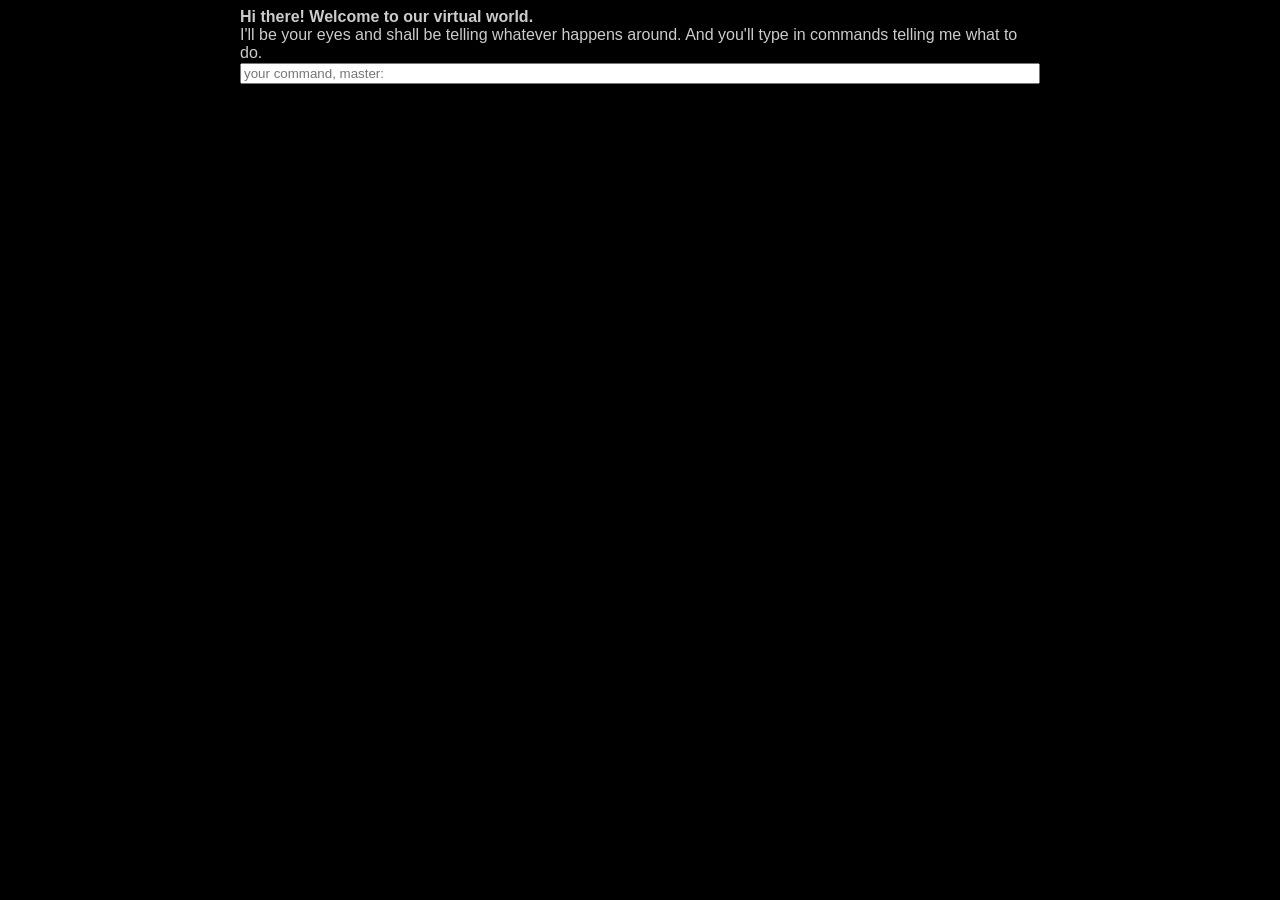
==== client/index.html @ aed7fe29 "client template" ====
<html>
<head>
  <meta charset="utf-8"/>
  <meta name="viewport" content="width=device-width, initial-scale=1"/>
  <title>MiniMUD</title>
  <style>
    body {font-family: sans-serif; background-color: #000; color: #ccc }
    input { width: 100%}
    .useract { color: #bbf; font-weight: bold }
    @media screen and (orientation: landscape) {
      div{ width: 800px; margin: 1px auto; }
    }
}  </style>
</head>
<body>

<div class="machine">
  <b>Hi there! Welcome to our virtual world.</b>
  <br/>
  I'll be your eyes and shall be telling whatever happens around.
  And you'll type in commands telling me what to do.
</div>

<div>
  <input type="text" id="command" placeholder="your command, master:"/>
</div>
<script>

var input = document.getElementById('command');

input.onkeydown = function() {
    if (event.key != 'Enter') return;
    var cmd = input.value.trim();
    if (cmd == '') return;
    addDiv('useract', cmd);
    setTimeout(() => addDiv('machine', 'Sorry I do not understand'), 700);
    input.value = '';
}

function addDiv(cls, text) {
    var div = document.createElement('div');
    div.classList.add(cls);
    div.innerText = text;
    document.body.insertBefore(div, input.parentElement);
    document.body.scrollTo(0, document.body.scrollHeight - document.body.clientHeight);
}

</script>
</body>
</html>
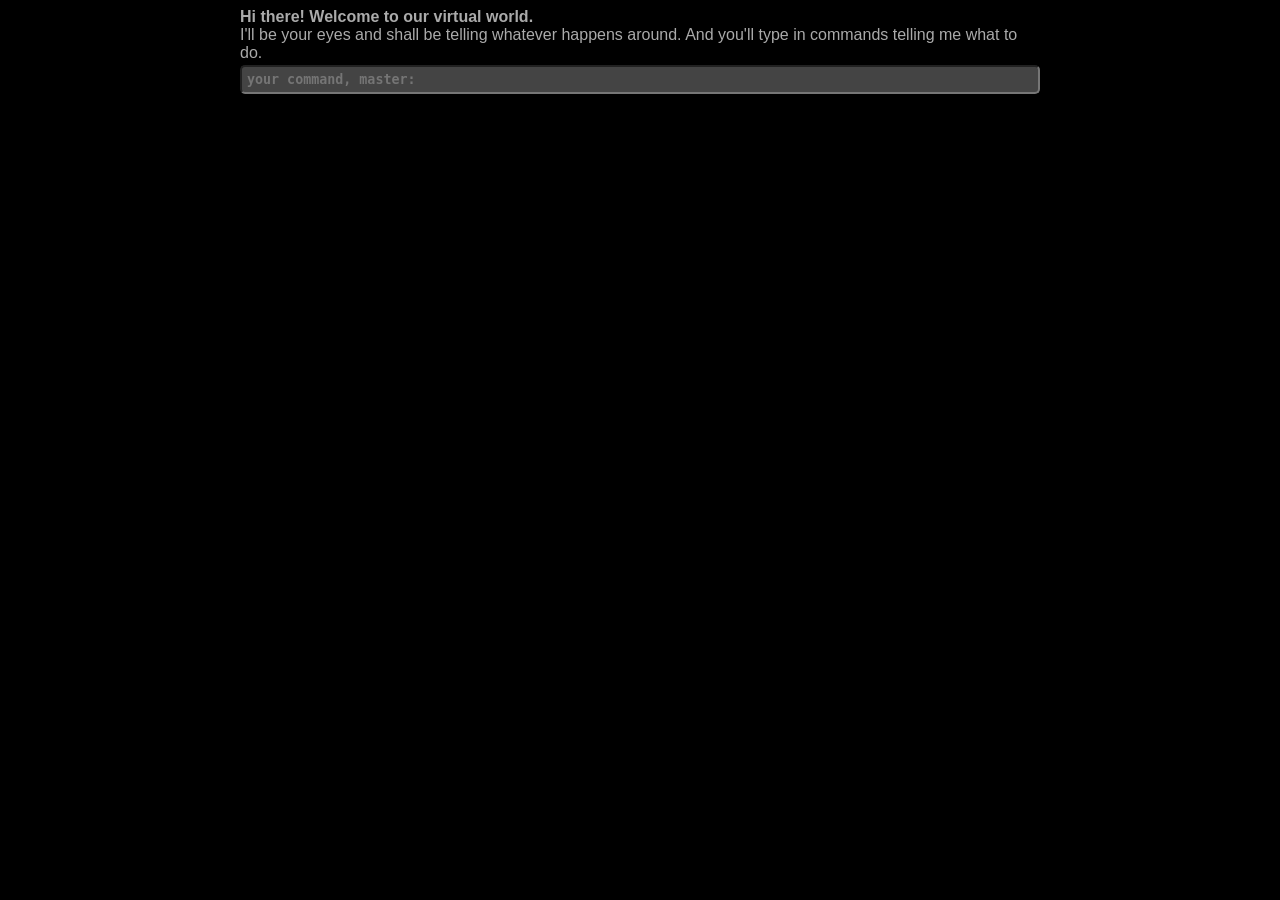
==== commit c1cbe913: "tokens for web-client" ====
--- a/client/index.html
+++ b/client/index.html
@@ -4,11 +4,11 @@
   <meta name="viewport" content="width=device-width, initial-scale=1"/>
   <title>MiniMUD</title>
   <style>
-    body {font-family: sans-serif; background-color: #000; color: #ccc }
-    input { width: 100%}
+    body {font-family: sans-serif; background-color: #000; color: #aaa }
+    input { width: 100%; background-color: #444; color: #3f3; font-family: monospace; font-weight: bold; border-radius: 5px; padding: 5px; }
     .useract { color: #bbf; font-weight: bold }
     @media screen and (orientation: landscape) {
-      div{ width: 800px; margin: 1px auto; }
+      div{ width: 800px; margin: 3px auto; }
     }
 }  </style>
 </head>
@@ -32,8 +32,7 @@
     if (event.key != 'Enter') return;
     var cmd = input.value.trim();
     if (cmd == '') return;
-    addDiv('useract', cmd);
-    setTimeout(() => addDiv('machine', 'Sorry I do not understand'), 700);
+    sendCmd(cmd);
     input.value = '';
 }
 
@@ -45,6 +44,34 @@
     document.body.scrollTo(0, document.body.scrollHeight - document.body.clientHeight);
 }
 
+function sendCmd(cmd) {
+    addDiv('useract', cmd);
+    var m = location.href.match(/\?token\=([0-9a-zA-Z_\-]+)/);
+    if (m === null) {
+        respond('You need a magical token to communnicate to server!');
+        return;
+    }
+    var token = m[1];
+    var url = urlFromToken(m[1]);
+    fetch(url, {
+        method: 'POST', body: m[1] + '\n' + cmd
+    }).then((resp) => {
+        if (resp.status != 200) {
+            respond('Sorry, exchange error: ' + resp.status);
+        } else {
+            resp.text().then((data) => respond(data));
+        }
+    }).catch((err) => respond('Ah, oh, error: ' + err));
+}
+
+function respond(text) {
+    addDiv('machine', text);
+}
+
+function urlFromToken(token) {
+    return atob(token.substr(27)).split(' ')[1];
+}
+
 </script>
 </body>
 </html>
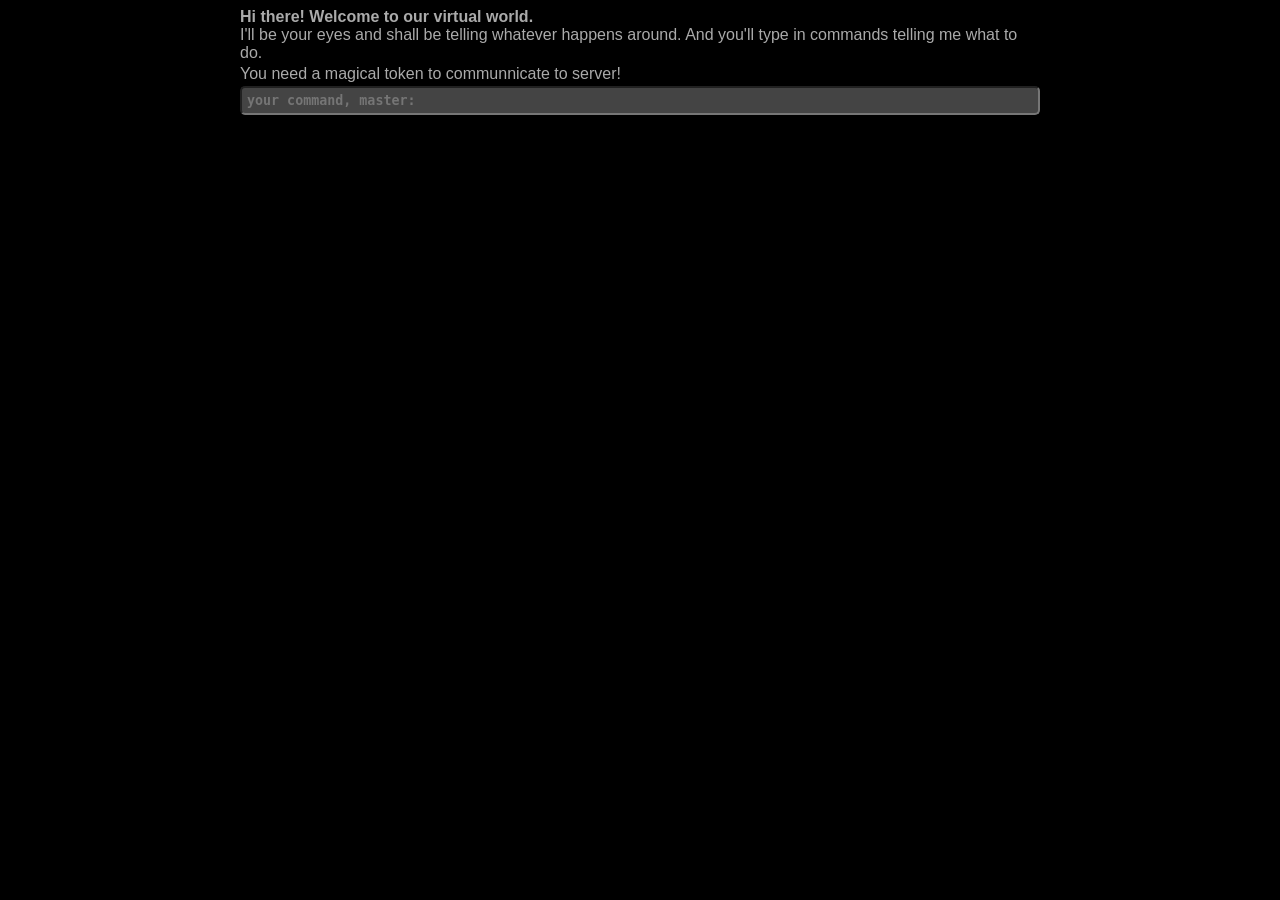
==== commit b1925fb1: "user events" ====
--- a/client/index.html
+++ b/client/index.html
@@ -32,6 +32,7 @@
     if (event.key != 'Enter') return;
     var cmd = input.value.trim();
     if (cmd == '') return;
+    addDiv('useract', cmd);
     sendCmd(cmd);
     input.value = '';
 }
@@ -44,8 +45,10 @@
     document.body.scrollTo(0, document.body.scrollHeight - document.body.clientHeight);
 }
 
+var commError = false;
+
 function sendCmd(cmd) {
-    addDiv('useract', cmd);
+    nextEventCheck = new Date().getTime() + 4000 + Math.round(Math.random() * 3000);
     var m = location.href.match(/\?token\=([0-9a-zA-Z_\-]+)/);
     if (m === null) {
         respond('You need a magical token to communnicate to server!');
@@ -57,21 +60,39 @@
         method: 'POST', body: m[1] + '\n' + cmd
     }).then((resp) => {
         if (resp.status != 200) {
-            respond('Sorry, exchange error: ' + resp.status);
+            if (!commError)
+                respond('Sorry, exchange error: ' + resp.status);
+            commError = true;
         } else {
+            commError = false;
             resp.text().then((data) => respond(data));
         }
-    }).catch((err) => respond('Ah, oh, error: ' + err));
+    }).catch((err) => {
+        if (!commError)
+            respond('Ah, oh, error: ' + err)
+        commError = true;
+    });
 }
 
 function respond(text) {
-    addDiv('machine', text);
+    if (text.trim() !== '')
+        addDiv('machine', text);
 }
 
 function urlFromToken(token) {
     return atob(token.substr(27)).split(' ')[1];
 }
 
+var nextEventCheck = 0;
+
+function eventsCheck() {
+    var cur = new Date().getTime();
+    if (nextEventCheck > cur)
+        return;
+    sendCmd('chkevt');
+}
+
+setInterval(eventsCheck, 1000 + Math.floor(Math.random()*100));
 </script>
 </body>
 </html>
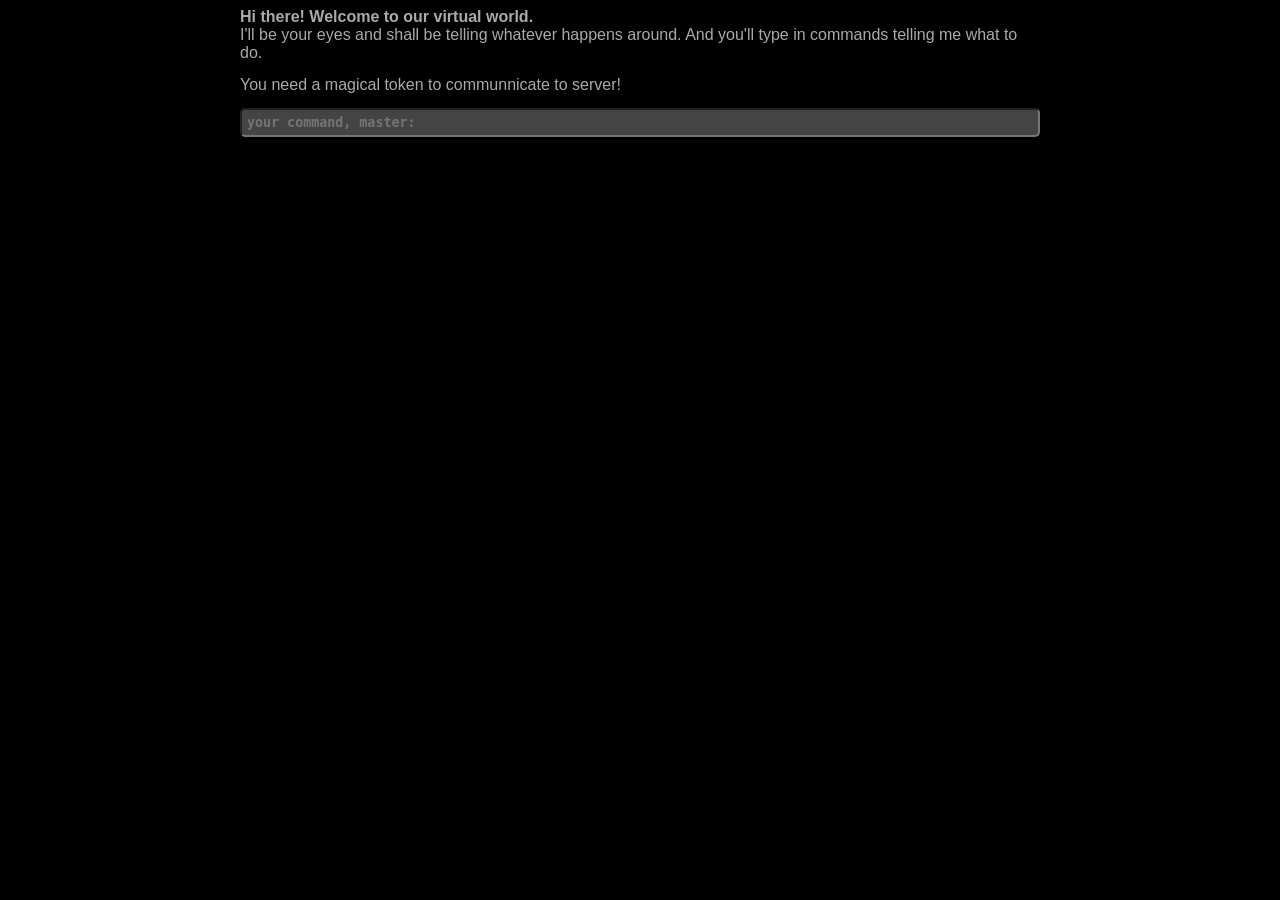
==== commit 2028f7e9: "colorizing user on look" ====
--- a/client/index.html
+++ b/client/index.html
@@ -6,10 +6,15 @@
   <style>
     body {font-family: sans-serif; background-color: #000; color: #aaa }
     input { width: 100%; background-color: #444; color: #3f3; font-family: monospace; font-weight: bold; border-radius: 5px; padding: 5px; }
-    .useract { color: #bbf; font-weight: bold }
+    .useract { color: #afa; font-weight: bold; padding-bottom: 0.4em }
+    .machine { padding-bottom: 0.7em }
     @media screen and (orientation: landscape) {
       div{ width: 800px; margin: 3px auto; }
     }
+    .x-H { font-weight: bold; color: white }
+    .x-O { color: #bff }
+    .x-E { color: yellow }
+    .x-U { color: #f77 }
 }  </style>
 </head>
 <body>
@@ -40,15 +45,17 @@
 function addDiv(cls, text) {
     var div = document.createElement('div');
     div.classList.add(cls);
-    div.innerText = text;
+    div.innerHTML = text;
     document.body.insertBefore(div, input.parentElement);
     document.body.scrollTo(0, document.body.scrollHeight - document.body.clientHeight);
 }
 
 var commError = false;
+var chkevtToBase = 4000;
+var chkevtToVar = 3000;
 
 function sendCmd(cmd) {
-    nextEventCheck = new Date().getTime() + 4000 + Math.round(Math.random() * 3000);
+    nextEventCheck = new Date().getTime() + chkevtToBase + Math.round(Math.random() * chkevtToVar);
     var m = location.href.match(/\?token\=([0-9a-zA-Z_\-]+)/);
     if (m === null) {
         respond('You need a magical token to communnicate to server!');
@@ -75,6 +82,7 @@
 }
 
 function respond(text) {
+    text = text.replace(/#:(.)/g, (m, c) => `<span class="x-${c[0]}">`).replace(/:#/g, `</span>`).replace(/\n/g, '<br/>');
     if (text.trim() !== '')
         addDiv('machine', text);
 }
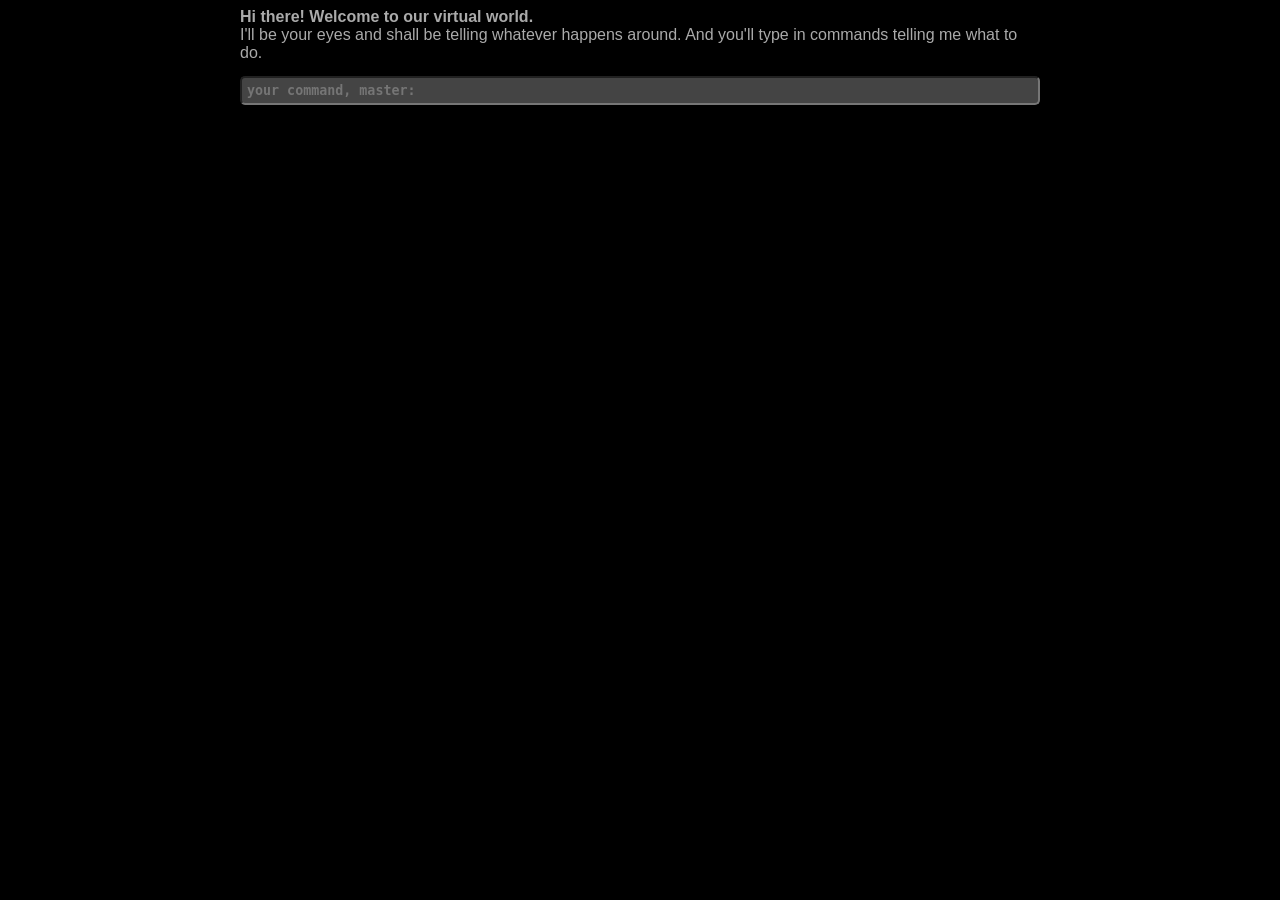
==== commit 0bb0f792: "numerous small improvements and fixes" ====
--- a/client/index.html
+++ b/client/index.html
@@ -6,15 +6,25 @@
   <style>
     body {font-family: sans-serif; background-color: #000; color: #aaa }
     input { width: 100%; background-color: #444; color: #3f3; font-family: monospace; font-weight: bold; border-radius: 5px; padding: 5px; }
-    .useract { color: #afa; font-weight: bold; padding-bottom: 0.4em }
+    .useract { color: #7fa; font-weight: bold; padding-bottom: 0.4em }
     .machine { padding-bottom: 0.7em }
     @media screen and (orientation: landscape) {
       div{ width: 800px; margin: 3px auto; }
     }
     .x-H { font-weight: bold; color: white }
-    .x-O { color: #bff }
+    .x-O { color: #3ff }
     .x-E { color: yellow }
     .x-U { color: #f77 }
+    .x-g { color: #0c0 }
+    .x-r { color: red }
+    .x-c { color: cyan }
+    .x-m { color: magenta }
+    .x-p { color: #f55; font-weight: bold }
+    .x-y { color: yellow }
+    .x-x { color: yellow; font-weight: bold }
+    .x-b { color: blue }
+    .x-v { color: #33f; font-weight: bold }
+    .x-w { color: #fff; font-weight: bold }
 }  </style>
 </head>
 <body>
@@ -82,7 +92,7 @@
 }
 
 function respond(text) {
-    text = text.replace(/#:(.)/g, (m, c) => `<span class="x-${c[0]}">`).replace(/:#/g, `</span>`).replace(/\n/g, '<br/>');
+    text = text.replace(/%:(.)/g, (m, c) => `<span class="x-${c[0]}">`).replace(/:%/g, `</span>`).replace(/\n/g, '<br/>');
     if (text.trim() !== '')
         addDiv('machine', text);
 }
